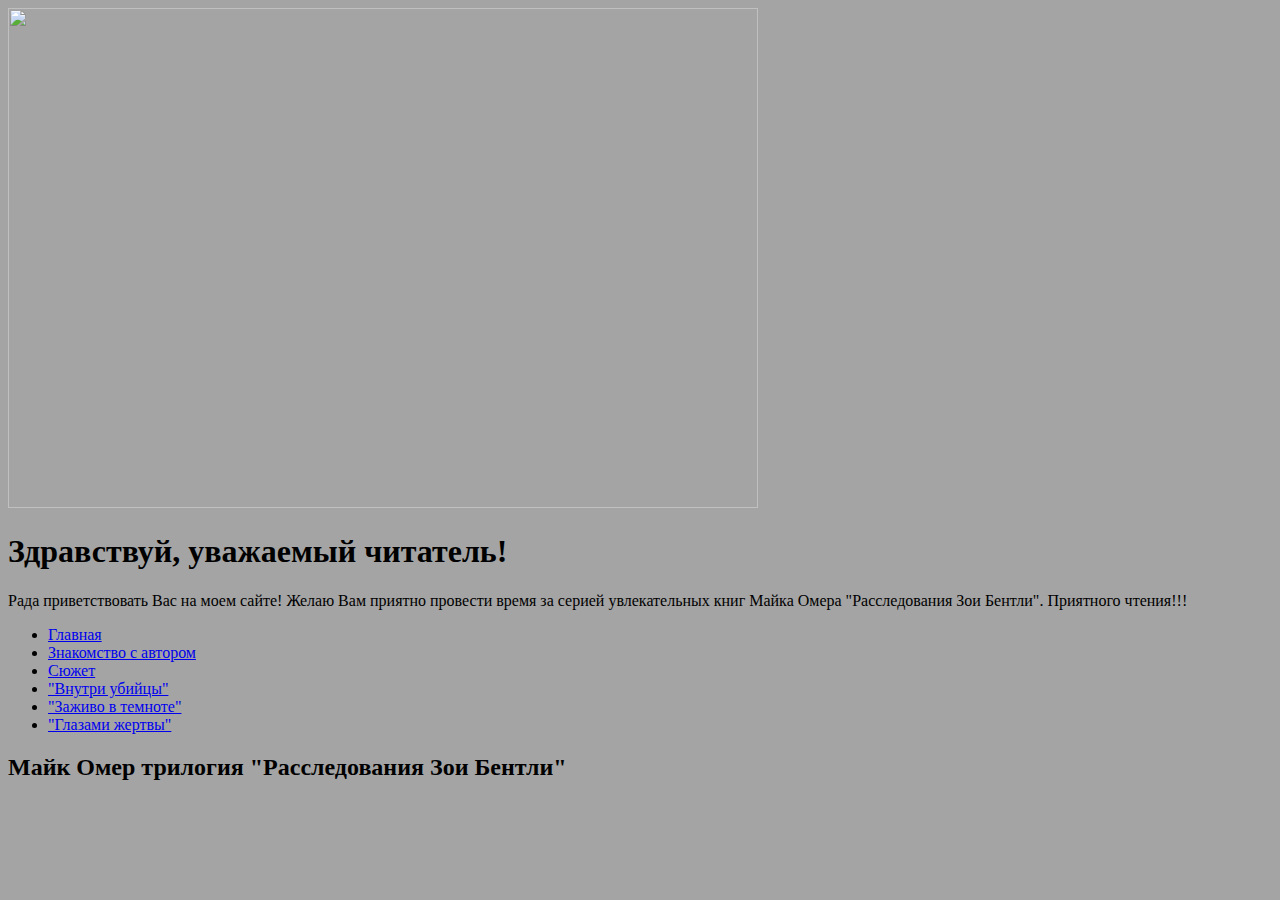
==== index.html @ 26700181 "first page" ====
<!doctype html>
<html>
    <head>
        <meta charset=utf-8>
        <title>Расследования Зои Бентли </title>
        <link href="style.css" rel= "stylesheet">
    </head>
    <body>
        <header>
            <div>
             <img src=https://pngimg.com/uploads/book/book_PNG2115.png  width="750" height="500">
               <h1>Здравствуй, уважаемый читатель!</h1>
                Рада приветствовать Вас на моем сайте!
                Желаю Вам приятно провести время за серией
                увлекательных книг Майка Омера "Расследования Зои Бентли".
                Приятного чтения!!!
        </header>
          <nav>
               <ul>
                  <li><a href= "index.html"> Главная </a></li>
                  <li><a href= "5.html"> Знакомство с автором </a></li>
                  <li><a href= "1.html" >Сюжет</a></li>
                  <li><a href= "2.html">"Внутри убийцы"</a></li>
                  <li><a href= "4.html">"Заживо в темноте"</a></li>
                  <li><a href= "3.html">"Глазами жертвы"</a></li>

               </ul>
          </nav>

          <main>
           <h2>Майк Омер трилогия "Расследования Зои Бентли"</h2>
           <p></p>

         </main>
        </div>
    </body>
</html>
---- style.css ----
body {
    background-color:#A4A4A4;
}
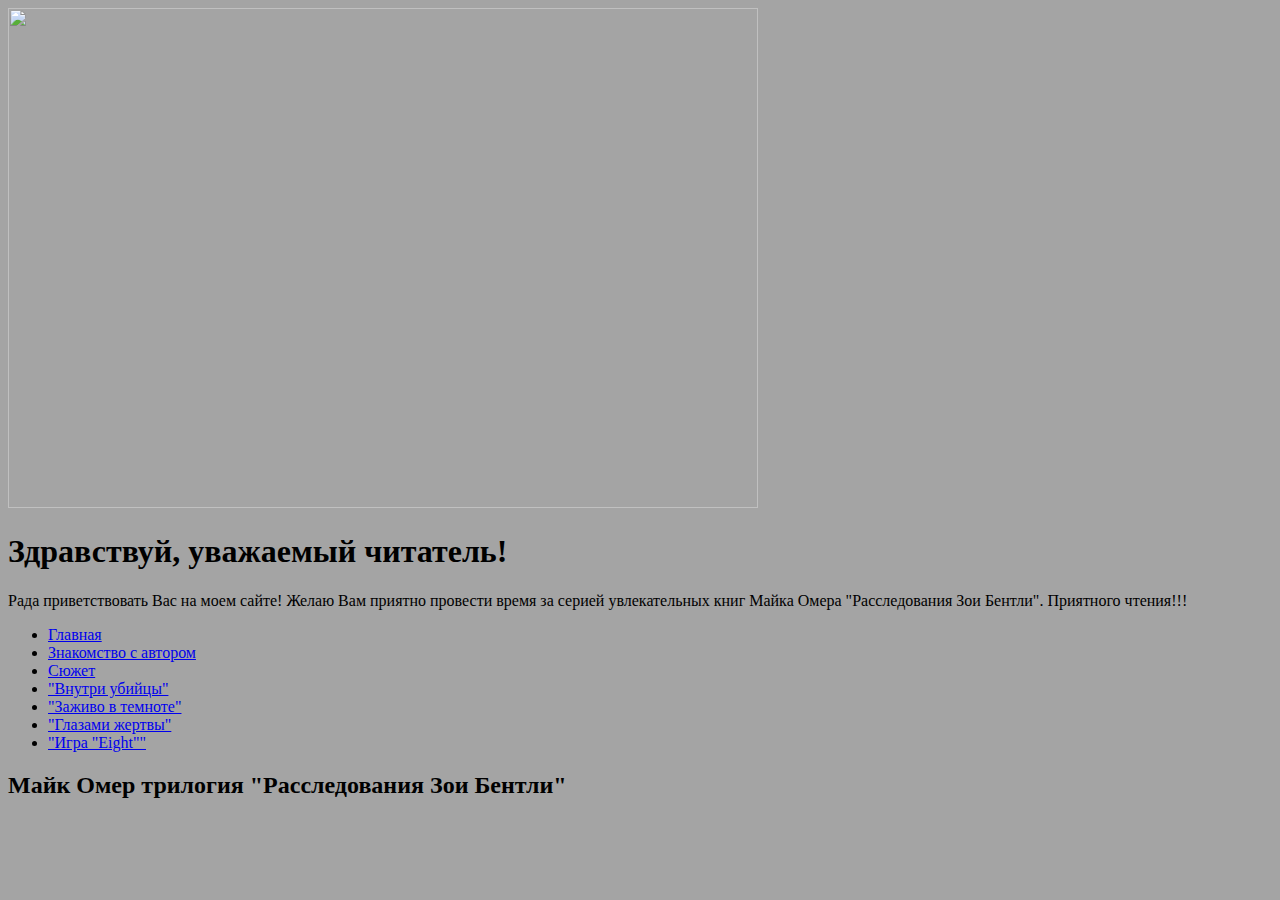
==== commit a60da160: "Update index.html" ====
--- a/index.html
+++ b/index.html
@@ -23,6 +23,7 @@
                   <li><a href= "2.html">"Внутри убийцы"</a></li>
                   <li><a href= "4.html">"Заживо в темноте"</a></li>
                   <li><a href= "3.html">"Глазами жертвы"</a></li>
+                  <li><a href= "eight.html">"Игра "Eight""</a></li>
 
                </ul>
           </nav>
@@ -34,4 +35,4 @@
          </main>
         </div>
     </body>
-</html>+</html>
